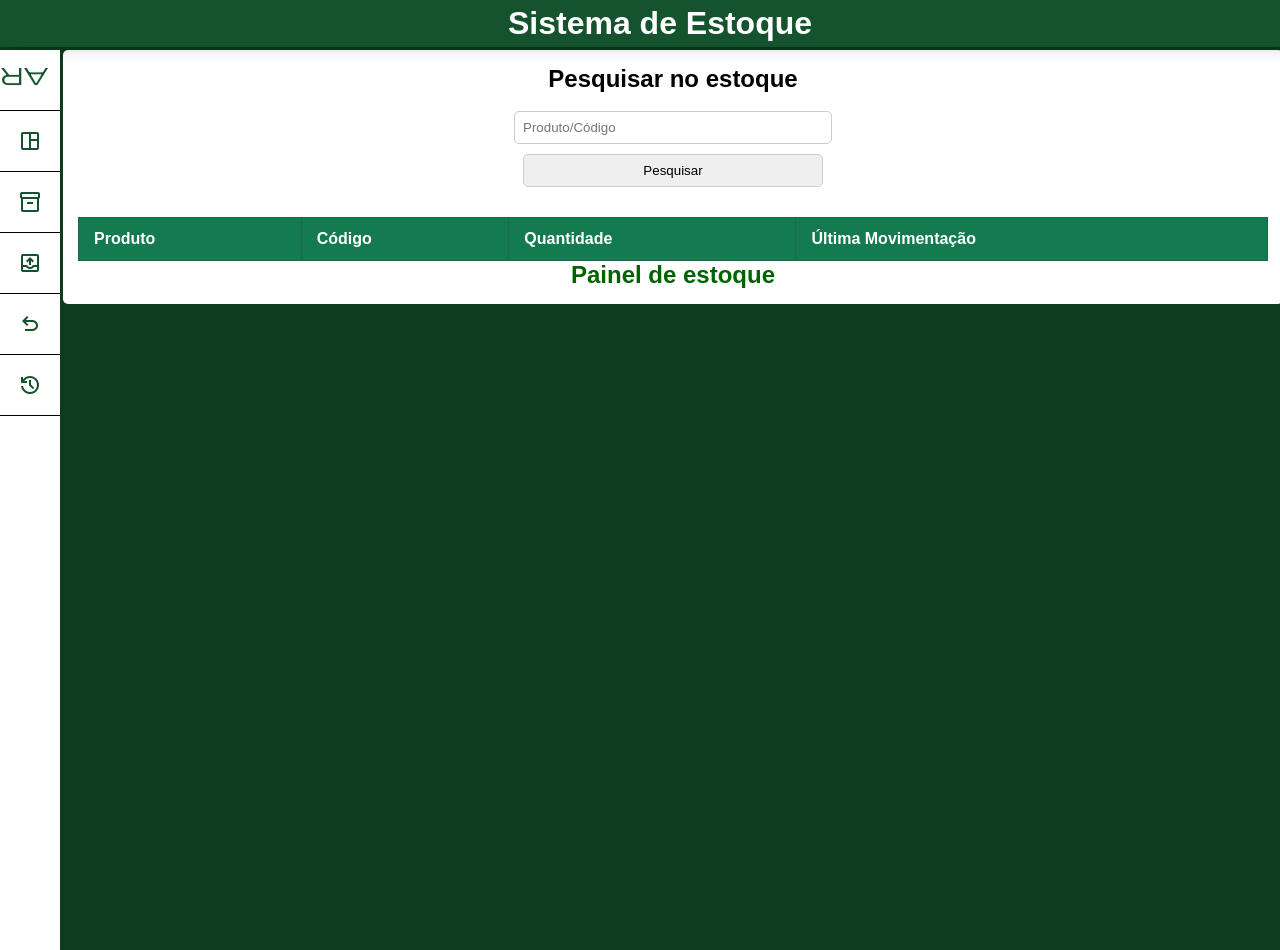
==== index.html @ cf514e80 "Criando js, função de entrada de produtos e criação da tabela" ====
<!DOCTYPE html>
<html lang="pt-br">

<head>
    <meta charset="UTF-8">
    <meta name="viewport" content="width=device-width, initial-scale=1.0">
    <title>Gerenciamento de estoque</title>
    <link rel="stylesheet" href="style.css">
    <link rel="stylesheet" href="media-queries.css">
    <link href="https://fonts.googleapis.com/css2?family=Material+Symbols+Outlined" rel="stylesheet" />
</head>

<body>
    <header>
        <div id="header">
            <h1>Sistema de Estoque</h1>
        </div>

        <nav>
            <!-- Abre o menu -->
            <div class="conteiner oculto">
                <div id="menu" class="menu btn">
                    <span class="material-symbols-outlined arrow">
                        arrow_menu_close
                    </span>
                </div>
                <!-- dashboard -->
                <div id="openDashboard" class="menu">
                    <div class="icon">
                        <span class="material-symbols-outlined">
                            space_dashboard
                        </span>
                    </div>
                    <div class="txt">Dashboard</div>
                </div>

                <!-- Entrada -->
                <div id="addItem" class="menu">
                    <div class="icon">
                        <span class="material-symbols-outlined">
                            inventory_2
                        </span>
                    </div>
                    <div class="txt">Entrada</div>
                </div>
                <!-- Saída -->
                <div id="removeItem" class="menu">
                    <div class="icon">
                        <span class="material-symbols-outlined">
                            outbox
                        </span>
                    </div>
                    <div class="txt">Saída</div>
                </div>
                <!-- Devolução -->
                <div id="returnItem" class="menu">
                    <div class="icon">
                        <span class="material-symbols-outlined">
                            undo
                        </span>
                    </div>
                    <div class="txt">Devolução</div>
                </div>
                <!-- History-->
                <div id="openHistory" class="menu">
                    <div class="icon">
                        <span class="material-symbols-outlined">
                            history
                        </span>
                    </div>
                    <div class="txt">Historico</div>
                </div>

            </div>
        </nav>
    </header>
    <main>
        <section id="dashboard" class="abas">

            <div id="pesquisar-estoque">
                <h2>Pesquisar no estoque</h2>
                <br>
                <input type="text" placeholder="Produto/Código">
            </div>

            <div id="button-pesquisar-estoque">
                <input type="button" value="Pesquisar">
            </div>

            <table id="produtosEstoque">
                <thead>
                    <tr>
                        <th>Produto</th>
                        <th>Código</th>
                        <th>Quantidade</th>
                        <th>Última Movimentação</th>
                    </tr>
                </thead>
                <tbody id="dadosTabela">

                </tbody>
            </table>

            <form action="" method="post">
                <h2>Painel de estoque</h2>
            </form>

        </section>
        <!-- Aba entrada -->
        <section id="entrada" class="abas">
            <form id="form-entrada" action="" method="post">
                <h2>Entrada no Estoque</h2>
                <br>
                <p>
                    <label for="responsavel"> <span class="material-symbols-outlined">
                            person
                        </span></label>
                    <input placeholder="Responsável" class="inputs" id="responsavel-entrada" type="text" required>
                </p>

                <p>

                    <label for="item-nome"><span class="material-symbols-outlined">
                            box
                        </span></label>
                    <input placeholder="Produto" class="inputs" id="produto-entrada" type="text" required>
                </p>

                <p>
                    <label for="item-nome"><span class="material-symbols-outlined">
                            barcode
                        </span></label>
                    <input placeholder="Código" class="inputs" id="codigo-entrada" type="text" required>

                </p>

                <p>
                    <label for="funcionario-cargo"><span class="material-symbols-outlined">
                            badge
                        </span></label>
                    <input placeholder="Cargo do Funcionário" class="inputs" id="cargo-entrada" type="text" required>
                </p>

                <p>

                    <label for="item-quantidade"> <span class="material-symbols-outlined">
                            inventory
                        </span></label>
                    <input placeholder="Quantidade do produto" class="inputs" id="quantidade-entrada" type="number"
                        required>
                </p>

                <p>
                    <label for="item-data"> <span class="material-symbols-outlined">
                            calendar_today
                        </span></label>
                    <input placeholder="Data da operação" class="inputs" id="data-entrada" type="date" required>
                </p>

                <p>
                    <label for="item-hora"> <span class="material-symbols-outlined">
                            schedule
                        </span></label>
                    <input placeholder="Hora da operação" class="inputs" id="hora-entrada" type="time" required>
                </p>

                <p><input id="submit-entrada" type="button" value="Registrar Entrada" onclick="rgEntrada()"></p>
            </form>
        </section>
        <!-- Aba saída -->
        <section id="saida" class="abas">
            <form action="" method="post">
                <h2>Saída do Estoque</h2>
                <br>
                <p>
                    <label for="responsavel"> <span class="material-symbols-outlined">
                            person
                        </span></label>
                    <input placeholder="Responsável" class="inputs" id="responsavel-saida" type="text" required>
                </p>

                <p>

                    <label for="item-nome"><span class="material-symbols-outlined">
                            box
                        </span></label>
                    <input placeholder="Produto" class="inputs" id="item-nome-saida" type="text" required>
                </p>

                <p>
                    <label for="item-nome"><span class="material-symbols-outlined">
                            barcode
                        </span></label>
                    <input placeholder="Código" class="inputs" id="codigo-saida" type="text" required>

                </p>

                <p>
                    <label for="funcionario-cargo"><span class="material-symbols-outlined">
                            badge
                        </span></label>
                    <input placeholder="Cargo do Funcionário" class="inputs" id="funcionario-cargo-saida" type="text"
                        required>
                </p>

                <p>

                    <label for="item-quantidade"> <span class="material-symbols-outlined">
                            inventory
                        </span></label>
                    <input placeholder="Quantidade do produto" class="inputs" id="item-quantidade-saida" type="number"
                        required>
                </p>

                <p>
                    <label for="item-data"> <span class="material-symbols-outlined">
                            calendar_today
                        </span></label>
                    <input placeholder="Data da operação" class="inputs" id="item-data-saida" type="date" required>
                </p>

                <p>
                    <label for="item-hora"> <span class="material-symbols-outlined">
                            schedule
                        </span></label>
                    <input placeholder="Hora da operação" class="inputs" id="item-hora-saida" type="time" required>
                </p>

                <p><input id="submit-saida" type="submit" value="Registrar Saída"></p>
            </form>
        </section>

        <!-- Aba Devolução -->
        <section id="devolucao" class="abas">
            <form action="" method="post">
                <h2>Devolução ao Estoque</h2>
                <br>
                <p>
                    <label for="responsavel"> <span class="material-symbols-outlined">
                            person
                        </span></label>
                    <input placeholder="Responsável" class="inputs" id="responsavel-devolucao" type="text" required>
                </p>

                <p>

                    <label for="item-nome"><span class="material-symbols-outlined">
                            box
                        </span></label>
                    <input placeholder="Produto" class="inputs" id="item-nome-devolucao" type="text" required>
                </p>

                <p>
                    <label for="item-nome"><span class="material-symbols-outlined">
                            barcode
                        </span></label>
                    <input placeholder="Código" class="inputs" id="codigo-devolucao" type="text" required>

                </p>

                <p>
                    <label for="funcionario-cargo"><span class="material-symbols-outlined">
                            badge
                        </span></label>
                    <input placeholder="Cargo do Funcionário" class="inputs" id="funcionario-cargo-devolucao"
                        type="text" required>
                </p>

                <p>

                    <label for="item-quantidade"> <span class="material-symbols-outlined">
                            inventory
                        </span></label>
                    <input placeholder="Quantidade do produto" class="inputs" id="item-quantidade-devolucao"
                        type="number" required>
                </p>

                <p>
                    <label for="item-data"> <span class="material-symbols-outlined">
                            calendar_today
                        </span></label>
                    <input placeholder="Data da operação" class="inputs" id="item-data-devolucao" type="date" required>
                </p>

                <p>
                    <label for="item-hora"> <span class="material-symbols-outlined">
                            schedule
                        </span></label>
                    <input placeholder="Hora da operação" class="inputs" id="item-hora-devolucao" type="time" required>
                </p>

                <p><input id="submit-devolucao" type="submit" value="Registrar Devolução"></p>
            </form>
        </section>

        <section id="history" class="abas">
            <form action="" method="post">
                <h2>Historico de movimentação</h2>
            </form>
        </section>
    </main>

    <script src="script.js"></script>
</body>

</html>
---- style.css ----
@charset "UTF-8";

* {
    margin: 0px;
    padding: 0px;
    font-family: Arial, Helvetica, sans-serif;
}

body {
    background-color: #0C3B1E;
    height: 100vh;
}

header {
    display: inline;
}

header #header {
    background-color: #14532D;
    width: 100vw;
    padding: 5px;
    box-shadow: 3px 0px 15px rgba(0, 0, 0, 0.226);
    display: inline-block;
    position: fixed;
    top: 0px;
    text-align: center;
}

header div h1 {
    padding-left: 30px;
    color: white;
    display: inline-block;

}

nav .conteiner {
    width: 250px;
    height: 100%;
    background-color: white;
    transition: .3s;
    position: fixed;
}

nav .btn {
    display: flex;
    justify-content: flex-end;
}

nav #menu {
    display: none;
}

nav .btn span {
    padding: 0 12px;
}

nav .menu {
    height: 60px;
    border-bottom: .5px solid #000;
    color: #14532D;
    display: flex;
    align-items: center;
    cursor: pointer;
}

nav .menu:hover {
    background-color: rgb(180, 180, 180);
    transition: .5s;
}

nav .material-symbols-outlined:hover {
    padding-left: 3px;
}

nav .txt {
    flex: 5;
    padding-left: 20px;
    color: #14532D;
    transition: .3s;
}

nav .icon {
    flex: 1;
    min-width: 60px;
    max-width: 60px;
    display: flex;
    justify-content: center;
    align-items: center;
}

nav .oculto {
    width: 60px;
}

nav .oculto .txt {
    display: none;
}

nav .oculto .btn span {
    transform: rotate(180deg);
}

nav a {
    text-decoration: none;
}

header .material-symbols-outlined {
    cursor: pointer;
    color: #14532D;
    background-color: white;
    border-radius: 5px;
    padding: 5px;
    transition: .3s;
}

header .material-symbols-outlined:hover {
    color: #14532D;
    background-color: rgb(184, 183, 183);
}

main {
    /*Conteúdo principal*/
    margin-top: 50px;
    margin-left: 63px;
    width: calc(100vw - 90px);
    padding: 15px;
    transition: .3s;
    background-color: white;
    border-radius: 5px;
    text-align: center;
}



main span.material-symbols-outlined {
    transform: translateY(7px);

    border-radius: 5px;
}

.abas form h2 {
    color: rgb(0, 99, 0);
}

/*Padronização das caixas de input*/

input,
select {
    padding: 8px;
    border-radius: 5px;
    border: 1px solid #ccc;
    width: 80%;
    max-width: 300px;
    margin-bottom: 10px;
}

select {
    width: 86%;
}


#submit-principal {
    /*Botão Confirmar*/
    background-color: #0a2b17;
    color: white;
    border: none;
    padding: 10px 15px;
    border-radius: 5px;
    cursor: pointer;
    width: 200px;
}

#submit-principal:hover {
    background-color: #208046;
    box-shadow: 0px 0px 10px #31cc6f;
}

/*Disposição das abas*/
#dashboard {
    display: block;
}

#dashboard table {
    width: 100%;
    border-collapse: collapse;
    background-color: rgb(196, 194, 194);
    margin-top: 20px;
}

#dashboard th,
td {
    padding: 12px 15px;
    border: 1px solid #1c6a45;
    text-align: left;
}

#dashboard th {
    background-color: #147a50;
    color: #fff;
}

#dashboard tr:nth-child(even) {
    background-color: white;
}

#dashboard tr:hover {
    background-color: #427761;
}

#entrada {
    display: none;
}

#saida {
    display: none;
}

#devolucao {
    display: none;
}

#history {
    display: none;
}
---- media-queries.css ----
@charset "UTF-8";

/* Todas as demais medias */

/*

Typical Device Breakpoints
Pequenas Telas: até 600px
Celular: de 600px até 768px
Tablet: 768px até 992px
Desktop: 992px até 1200px
Grandes telas: acima de 1200px

*/

/*Versão para Tablet */
@media screen and (min-width:768px) {

    header nav #menu {
        display: flex;
    }

}
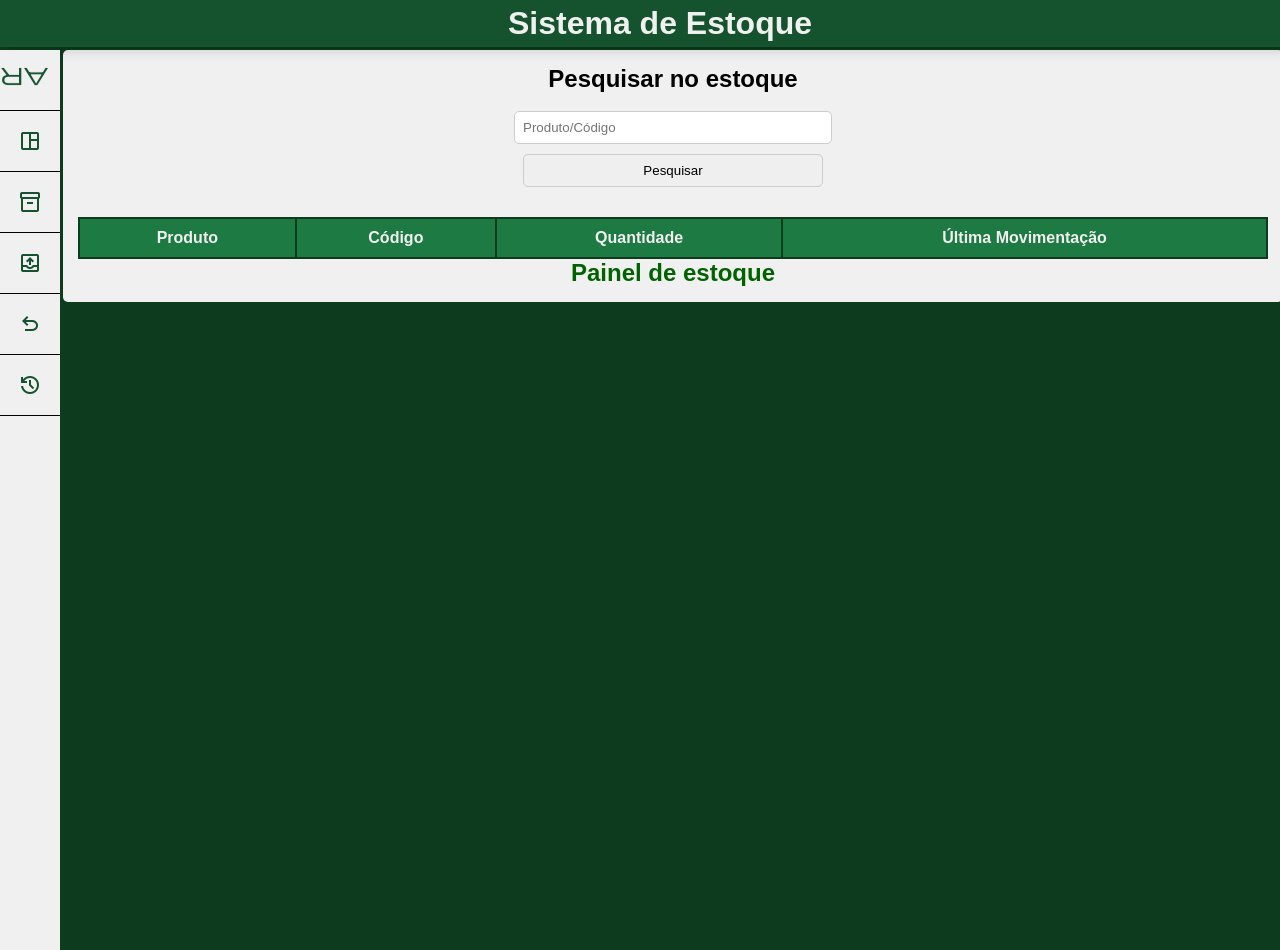
==== commit a404107a: "pequenas alterações" ====
--- a/index.html
+++ b/index.html
@@ -87,7 +87,7 @@
                 <input type="button" value="Pesquisar">
             </div>
 
-            <table id="produtosEstoque">
+            <table id="produtosEstoque" class="tabelas">
                 <thead>
                     <tr>
                         <th>Produto</th>
@@ -294,9 +294,22 @@
         </section>
 
         <section id="history" class="abas">
-            <form action="" method="post">
-                <h2>Historico de movimentação</h2>
-            </form>
+            <table class="tabelas">
+                <thead>
+                    <tr>
+                        <th>Data</th>
+                        <th>Hora</th>
+                        <th>Responsável</th>
+                        <th>Produto</th>
+                        <th>Código</th>
+                        <th>Quantidade</th>
+                        <th>Tipo de Operação</th>
+                    </tr>
+                </thead>
+                <tbody id="historicoDados">
+                    <!-- Os dados do histórico serão inseridos aqui dinamicamente -->
+                </tbody>
+            </table>
         </section>
     </main>
 
--- a/style.css
+++ b/style.css
@@ -4,10 +4,18 @@
     margin: 0px;
     padding: 0px;
     font-family: Arial, Helvetica, sans-serif;
-}
+    /*Paleta de cores*/
+    --base: #0C3B1E;
+    --dark: #14532D;
+    --med: #1e7a43;
+    --lev: #31c26b;
+    --light: #F0F0F0;
+
+}
+
 
 body {
-    background-color: #0C3B1E;
+    background-color: var(--base);
     height: 100vh;
 }
 
@@ -16,7 +24,7 @@
 }
 
 header #header {
-    background-color: #14532D;
+    background-color: var(--dark);
     width: 100vw;
     padding: 5px;
     box-shadow: 3px 0px 15px rgba(0, 0, 0, 0.226);
@@ -28,7 +36,7 @@
 
 header div h1 {
     padding-left: 30px;
-    color: white;
+    color: var(--light);
     display: inline-block;
 
 }
@@ -36,7 +44,7 @@
 nav .conteiner {
     width: 250px;
     height: 100%;
-    background-color: white;
+    background-color: var(--light);
     transition: .3s;
     position: fixed;
 }
@@ -57,7 +65,7 @@
 nav .menu {
     height: 60px;
     border-bottom: .5px solid #000;
-    color: #14532D;
+    color: var(--dark);
     display: flex;
     align-items: center;
     cursor: pointer;
@@ -75,7 +83,7 @@
 nav .txt {
     flex: 5;
     padding-left: 20px;
-    color: #14532D;
+    color: var(--dark);
     transition: .3s;
 }
 
@@ -106,15 +114,15 @@
 
 header .material-symbols-outlined {
     cursor: pointer;
-    color: #14532D;
-    background-color: white;
+    color: var(--dark);
+    background-color: var(--light);
     border-radius: 5px;
     padding: 5px;
     transition: .3s;
 }
 
 header .material-symbols-outlined:hover {
-    color: #14532D;
+    color: var(--dark);
     background-color: rgb(184, 183, 183);
 }
 
@@ -125,7 +133,7 @@
     width: calc(100vw - 90px);
     padding: 15px;
     transition: .3s;
-    background-color: white;
+    background-color: var(--light);
     border-radius: 5px;
     text-align: center;
 }
@@ -161,8 +169,8 @@
 
 #submit-principal {
     /*Botão Confirmar*/
-    background-color: #0a2b17;
-    color: white;
+    background-color: black;
+    color: var(--light);
     border: none;
     padding: 10px 15px;
     border-radius: 5px;
@@ -171,7 +179,7 @@
 }
 
 #submit-principal:hover {
-    background-color: #208046;
+    background-color: #09f065;
     box-shadow: 0px 0px 10px #31cc6f;
 }
 
@@ -180,31 +188,26 @@
     display: block;
 }
 
-#dashboard table {
+.tabelas {
     width: 100%;
+    color: black;
+    margin-top: 20px;
+    border: 2px solid var(--base);
     border-collapse: collapse;
-    background-color: rgb(196, 194, 194);
-    margin-top: 20px;
-}
-
-#dashboard th,
-td {
-    padding: 12px 15px;
-    border: 1px solid #1c6a45;
-    text-align: left;
-}
-
-#dashboard th {
-    background-color: #147a50;
-    color: #fff;
-}
-
-#dashboard tr:nth-child(even) {
-    background-color: white;
-}
-
-#dashboard tr:hover {
-    background-color: #427761;
+}
+
+.tabelas th {
+    background-color: var(--med);
+    padding: 10px;
+    border-right: 2px solid var(--base);
+    color: var(--light);
+}
+
+.tabelas td {
+    border-right: 2px solid var(--base);
+    border-bottom: 2px solid var(--base);
+    background-color: var(--light);
+    padding: 10px;
 }
 
 #entrada {
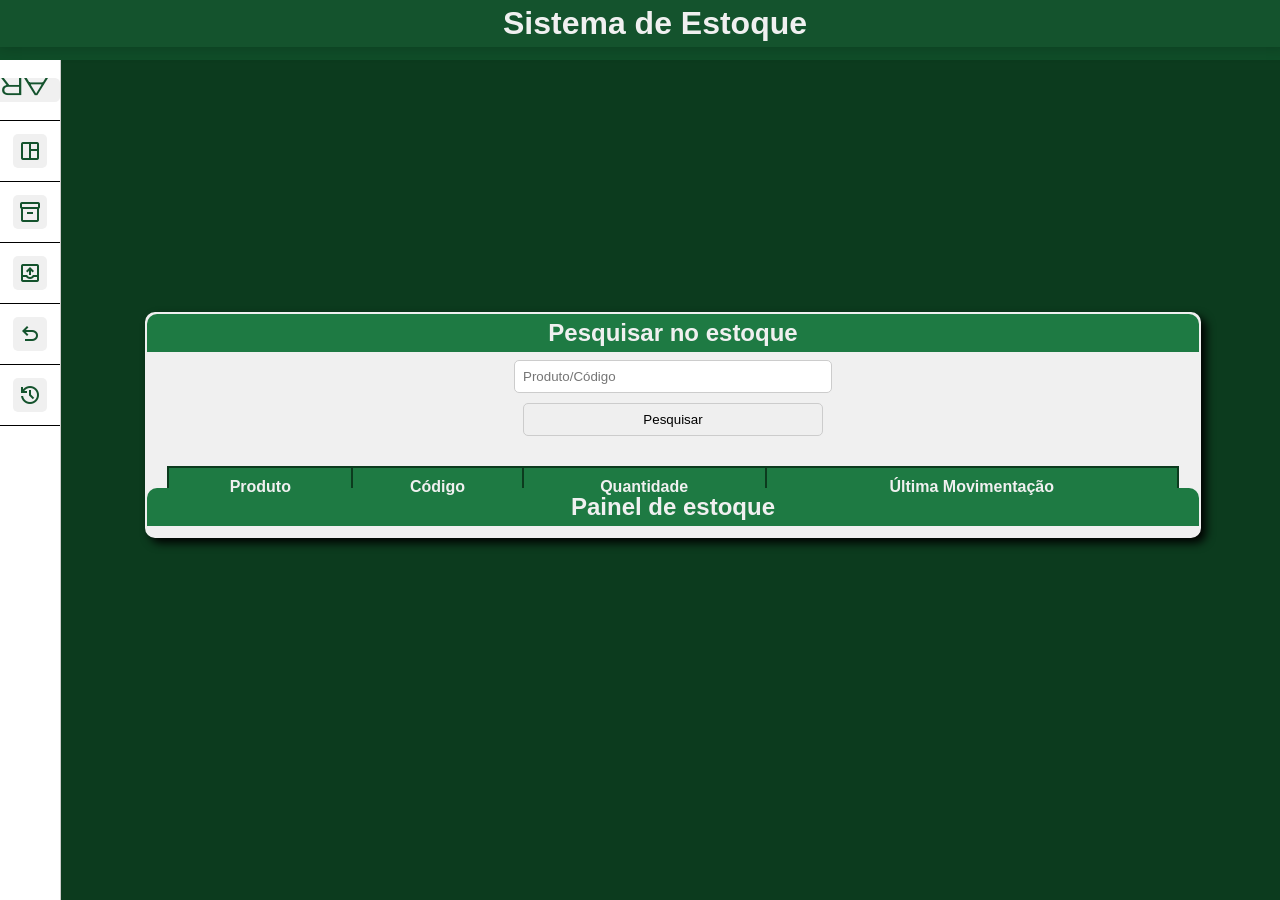
==== commit 8236e7a6: "melhorando design" ====
--- a/index.html
+++ b/index.html
@@ -164,7 +164,8 @@
                     <input placeholder="Hora da operação" class="inputs" id="hora-entrada" type="time" required>
                 </p>
 
-                <p><input id="submit-entrada" type="button" value="Registrar Entrada" onclick="rgEntrada()"></p>
+                <p><input class="button" id="submit-entrada" type="button" value="Registrar Entrada"
+                        onclick="rgEntrada()"></p>
             </form>
         </section>
         <!-- Aba saída -->
@@ -226,7 +227,7 @@
                     <input placeholder="Hora da operação" class="inputs" id="item-hora-saida" type="time" required>
                 </p>
 
-                <p><input id="submit-saida" type="submit" value="Registrar Saída"></p>
+                <p><input class="button" id="submit-saida" type="submit" value="Registrar Saída"></p>
             </form>
         </section>
 
@@ -289,7 +290,7 @@
                     <input placeholder="Hora da operação" class="inputs" id="item-hora-devolucao" type="time" required>
                 </p>
 
-                <p><input id="submit-devolucao" type="submit" value="Registrar Devolução"></p>
+                <p><input class="button" id="submit-devolucao" type="submit" value="Registrar Devolução"></p>
             </form>
         </section>
 
--- a/style.css
+++ b/style.css
@@ -13,14 +13,29 @@
 
 }
 
+html {
+    overflow-y: hidden;
+    height: 100vh;
+}
 
 body {
+    overflow-y: hidden;
+    height: 100vh;
     background-color: var(--base);
-    height: 100vh;
 }
 
 header {
     display: inline;
+    position: fixed;
+    top: 0;
+    left: 0;
+    width: 100%;
+    height: 60px;
+    background-color: #0f4d28;
+    color: white;
+    display: flex;
+    align-items: center;
+    justify-content: center;
 }
 
 header #header {
@@ -47,6 +62,15 @@
     background-color: var(--light);
     transition: .3s;
     position: fixed;
+    position: fixed;
+    top: 60px;
+    /* abaixo do header */
+    left: 0;
+    width: 60px;
+    height: calc(100vh - 60px);
+    background-color: white;
+    border-right: 1px solid #ccc;
+    z-index: 500;
 }
 
 nav .btn {
@@ -128,14 +152,35 @@
 
 main {
     /*Conteúdo principal*/
+    display: flex;
+    justify-content: center;
+    align-items: center;
+    height: 80vh;
     margin-top: 50px;
     margin-left: 63px;
     width: calc(100vw - 90px);
     padding: 15px;
     transition: .3s;
-    background-color: var(--light);
     border-radius: 5px;
     text-align: center;
+}
+
+main .abas {
+    background-color: var(--light);
+    padding: 20px;
+    border-radius: 10px;
+    border: 2px solid var(--light);
+    box-shadow: 5px 5px 10px rgb(0, 0, 0);
+    width: 85%;
+}
+
+main .abas h2 {
+    border-radius: 10px 10px 0px 0px;
+    padding: 5px;
+    margin: -20px;
+    margin-bottom: -10px;
+    background-color: var(--med);
+    color: var(--light);
 }
 
 
@@ -146,9 +191,6 @@
     border-radius: 5px;
 }
 
-.abas form h2 {
-    color: rgb(0, 99, 0);
-}
 
 /*Padronização das caixas de input*/
 
@@ -166,21 +208,18 @@
     width: 86%;
 }
 
-
-#submit-principal {
-    /*Botão Confirmar*/
-    background-color: black;
+form .button {
+    background-color: var(--med);
     color: var(--light);
     border: none;
-    padding: 10px 15px;
+    padding: 10px 20px;
     border-radius: 5px;
     cursor: pointer;
-    width: 200px;
-}
-
-#submit-principal:hover {
-    background-color: #09f065;
-    box-shadow: 0px 0px 10px #31cc6f;
+    transition: background-color 0.3s ease;
+}
+
+form .button:hover {
+    background-color: var(--lev);
 }
 
 /*Disposição das abas*/
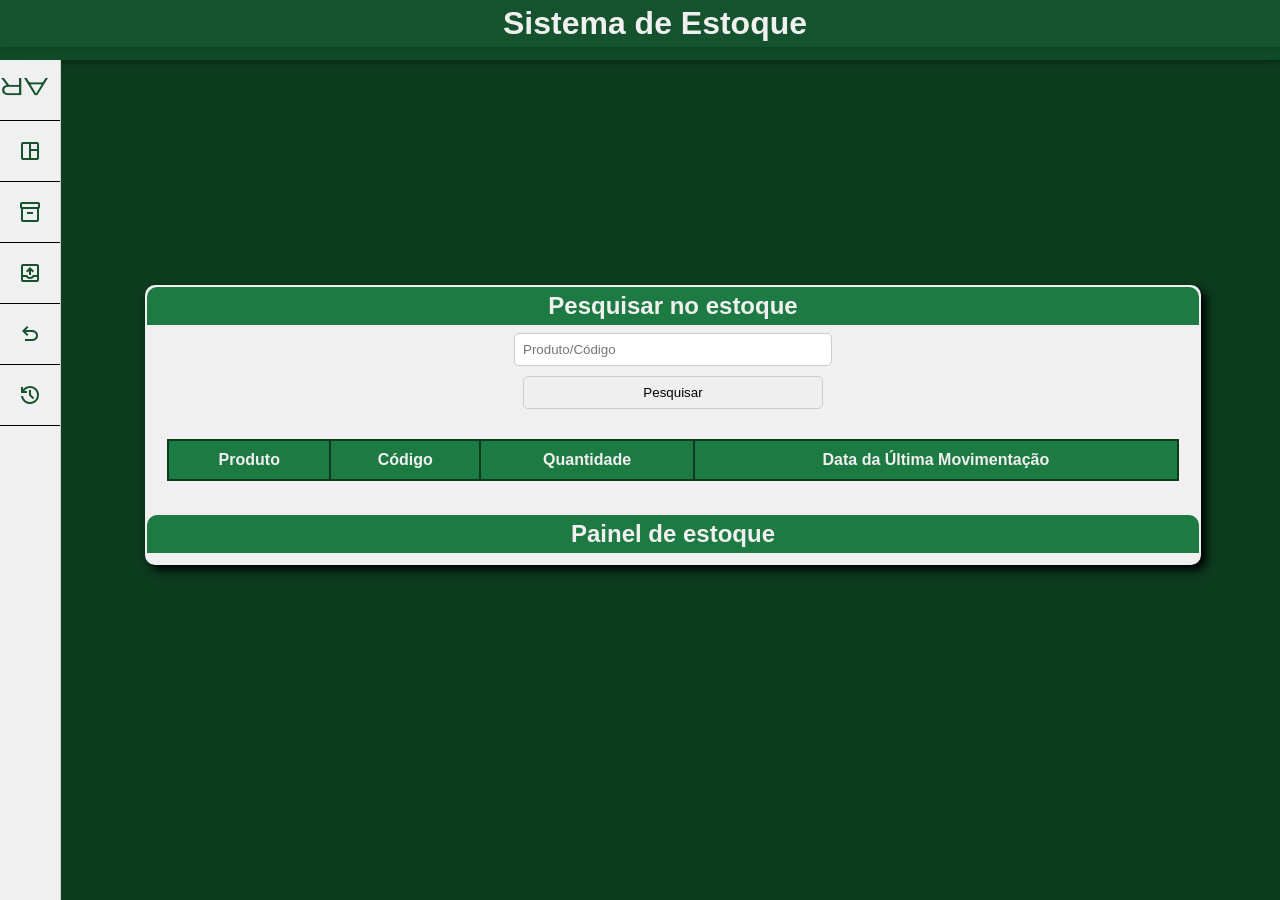
==== commit 29ed63a0: "Programando sistema" ====
--- a/index.html
+++ b/index.html
@@ -93,13 +93,17 @@
                         <th>Produto</th>
                         <th>Código</th>
                         <th>Quantidade</th>
-                        <th>Última Movimentação</th>
+                        <th>Data da Última Movimentação</th>
                     </tr>
                 </thead>
                 <tbody id="dadosTabela">
 
                 </tbody>
             </table>
+            <br>
+            <br>
+            <br>
+
 
             <form action="" method="post">
                 <h2>Painel de estoque</h2>
@@ -301,6 +305,7 @@
                         <th>Data</th>
                         <th>Hora</th>
                         <th>Responsável</th>
+                        <th>Cargo</th>
                         <th>Produto</th>
                         <th>Código</th>
                         <th>Quantidade</th>
--- a/style.css
+++ b/style.css
@@ -26,6 +26,7 @@
 
 header {
     display: inline;
+    /**/
     position: fixed;
     top: 0;
     left: 0;
@@ -36,6 +37,8 @@
     display: flex;
     align-items: center;
     justify-content: center;
+    z-index: 1000;
+    box-shadow: 0 2px 5px rgba(0, 0, 0, 0.3);
 }
 
 header #header {
@@ -57,11 +60,6 @@
 }
 
 nav .conteiner {
-    width: 250px;
-    height: 100%;
-    background-color: var(--light);
-    transition: .3s;
-    position: fixed;
     position: fixed;
     top: 60px;
     /* abaixo do header */
@@ -71,6 +69,12 @@
     background-color: white;
     border-right: 1px solid #ccc;
     z-index: 500;
+    /**/
+    width: 250px;
+    height: 100%;
+    background-color: var(--light);
+    transition: .3s;
+    position: fixed;
 }
 
 nav .btn {
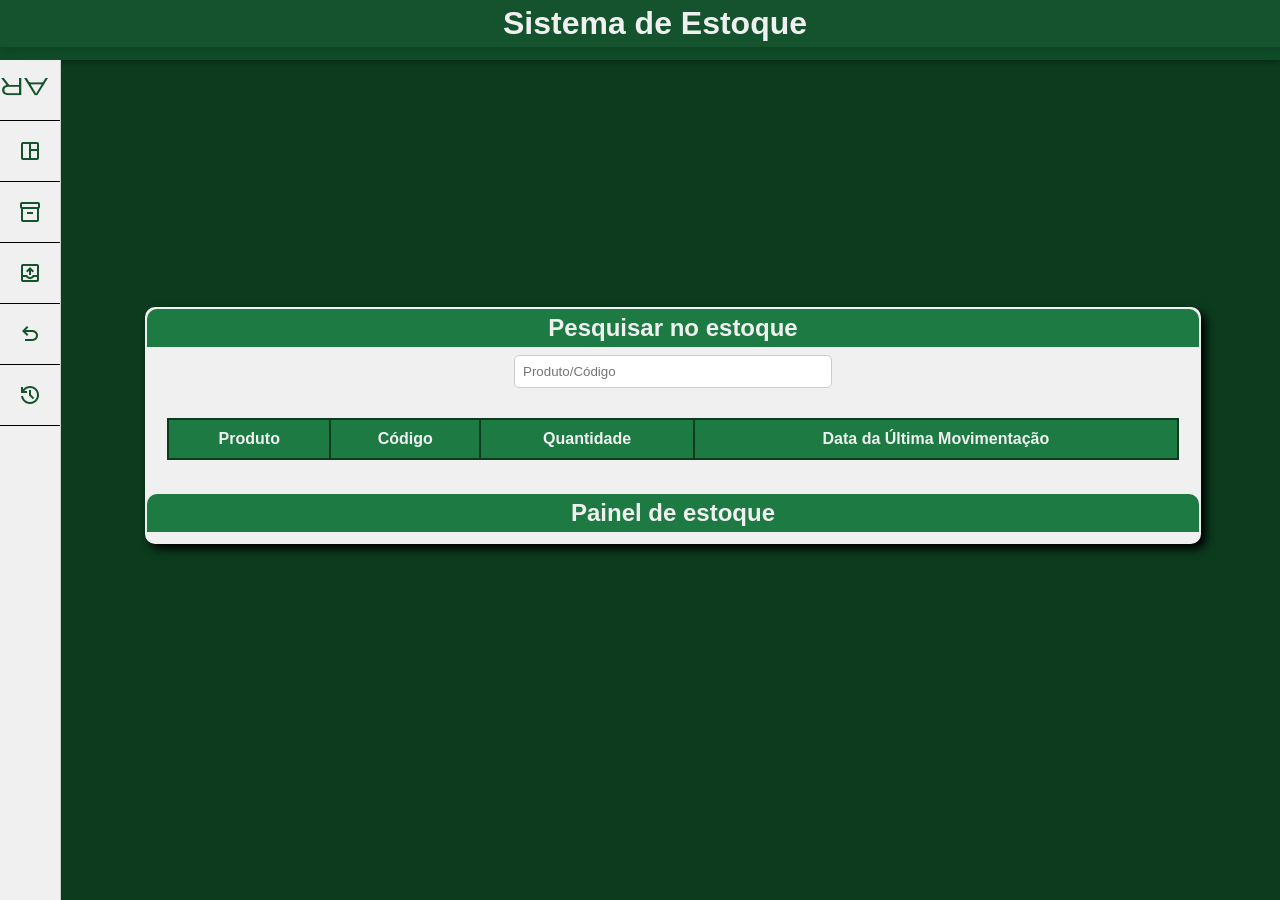
==== commit 947dfa6b: "adicionando pesquisa no estoque" ====
--- a/index.html
+++ b/index.html
@@ -80,11 +80,7 @@
             <div id="pesquisar-estoque">
                 <h2>Pesquisar no estoque</h2>
                 <br>
-                <input type="text" placeholder="Produto/Código">
-            </div>
-
-            <div id="button-pesquisar-estoque">
-                <input type="button" value="Pesquisar">
+                <input type="text" id="campoPesquisa" placeholder="Produto/Código" onkeyup="filtrarTabela()">
             </div>
 
             <table id="produtosEstoque" class="tabelas">
@@ -116,7 +112,7 @@
                 <h2>Entrada no Estoque</h2>
                 <br>
                 <p>
-                    <label for="responsavel"> <span class="material-symbols-outlined">
+                    <label for="responsavel-entrada"> <span class="material-symbols-outlined">
                             person
                         </span></label>
                     <input placeholder="Responsável" class="inputs" id="responsavel-entrada" type="text" required>
@@ -124,22 +120,22 @@
 
                 <p>
 
-                    <label for="item-nome"><span class="material-symbols-outlined">
+                    <label for="produto-entrada"><span class="material-symbols-outlined">
                             box
                         </span></label>
                     <input placeholder="Produto" class="inputs" id="produto-entrada" type="text" required>
                 </p>
 
                 <p>
-                    <label for="item-nome"><span class="material-symbols-outlined">
+                    <label for="codigo-entrada"><span class="material-symbols-outlined">
                             barcode
                         </span></label>
-                    <input placeholder="Código" class="inputs" id="codigo-entrada" type="text" required>
-
-                </p>
-
-                <p>
-                    <label for="funcionario-cargo"><span class="material-symbols-outlined">
+                    <input placeholder="Código" class="inputs" id="codigo-entrada" type="number" required>
+
+                </p>
+
+                <p>
+                    <label for="cargo-entrada"><span class="material-symbols-outlined">
                             badge
                         </span></label>
                     <input placeholder="Cargo do Funcionário" class="inputs" id="cargo-entrada" type="text" required>
@@ -147,7 +143,7 @@
 
                 <p>
 
-                    <label for="item-quantidade"> <span class="material-symbols-outlined">
+                    <label for="quantidade-entrada"> <span class="material-symbols-outlined">
                             inventory
                         </span></label>
                     <input placeholder="Quantidade do produto" class="inputs" id="quantidade-entrada" type="number"
@@ -155,14 +151,14 @@
                 </p>
 
                 <p>
-                    <label for="item-data"> <span class="material-symbols-outlined">
+                    <label for="data-entrada"> <span class="material-symbols-outlined">
                             calendar_today
                         </span></label>
                     <input placeholder="Data da operação" class="inputs" id="data-entrada" type="date" required>
                 </p>
 
                 <p>
-                    <label for="item-hora"> <span class="material-symbols-outlined">
+                    <label for="hora-entrada"> <span class="material-symbols-outlined">
                             schedule
                         </span></label>
                     <input placeholder="Hora da operação" class="inputs" id="hora-entrada" type="time" required>
@@ -174,11 +170,11 @@
         </section>
         <!-- Aba saída -->
         <section id="saida" class="abas">
-            <form action="" method="post">
+            <form id="form-saida" action="" method="post">
                 <h2>Saída do Estoque</h2>
                 <br>
                 <p>
-                    <label for="responsavel"> <span class="material-symbols-outlined">
+                    <label for="responsavel-saida"> <span class="material-symbols-outlined">
                             person
                         </span></label>
                     <input placeholder="Responsável" class="inputs" id="responsavel-saida" type="text" required>
@@ -186,14 +182,14 @@
 
                 <p>
 
-                    <label for="item-nome"><span class="material-symbols-outlined">
+                    <label for="produto-saida"><span class="material-symbols-outlined">
                             box
                         </span></label>
-                    <input placeholder="Produto" class="inputs" id="item-nome-saida" type="text" required>
-                </p>
-
-                <p>
-                    <label for="item-nome"><span class="material-symbols-outlined">
+                    <input placeholder="Produto" class="inputs" id="produto-saida" type="text" required>
+                </p>
+
+                <p>
+                    <label for="codigo-saida"><span class="material-symbols-outlined">
                             barcode
                         </span></label>
                     <input placeholder="Código" class="inputs" id="codigo-saida" type="text" required>
@@ -201,37 +197,37 @@
                 </p>
 
                 <p>
-                    <label for="funcionario-cargo"><span class="material-symbols-outlined">
+                    <label for="cargo-saida"><span class="material-symbols-outlined">
                             badge
                         </span></label>
-                    <input placeholder="Cargo do Funcionário" class="inputs" id="funcionario-cargo-saida" type="text"
+                    <input placeholder="Cargo do Funcionário" class="inputs" id="cargo-saida" type="text" required>
+                </p>
+
+                <p>
+
+                    <label for="quantidade-saida"> <span class="material-symbols-outlined">
+                            inventory
+                        </span></label>
+                    <input placeholder="Quantidade do produto" class="inputs" id="quantidade-saida" type="number"
                         required>
                 </p>
 
                 <p>
-
-                    <label for="item-quantidade"> <span class="material-symbols-outlined">
-                            inventory
-                        </span></label>
-                    <input placeholder="Quantidade do produto" class="inputs" id="item-quantidade-saida" type="number"
-                        required>
-                </p>
-
-                <p>
-                    <label for="item-data"> <span class="material-symbols-outlined">
+                    <label for="data-saida"> <span class="material-symbols-outlined">
                             calendar_today
                         </span></label>
-                    <input placeholder="Data da operação" class="inputs" id="item-data-saida" type="date" required>
-                </p>
-
-                <p>
-                    <label for="item-hora"> <span class="material-symbols-outlined">
+                    <input placeholder="Data da operação" class="inputs" id="data-saida" type="date" required>
+                </p>
+
+                <p>
+                    <label for="hora-saida"> <span class="material-symbols-outlined">
                             schedule
                         </span></label>
-                    <input placeholder="Hora da operação" class="inputs" id="item-hora-saida" type="time" required>
-                </p>
-
-                <p><input class="button" id="submit-saida" type="submit" value="Registrar Saída"></p>
+                    <input placeholder="Hora da operação" class="inputs" id="hora-saida" type="time" required>
+                </p>
+
+                <p><input onclick="rgSaida()" class="button" id="submit-saida" type="button" value="Registrar Saída">
+                </p>
             </form>
         </section>
 
@@ -241,7 +237,7 @@
                 <h2>Devolução ao Estoque</h2>
                 <br>
                 <p>
-                    <label for="responsavel"> <span class="material-symbols-outlined">
+                    <label for="responsavel-devolucao"> <span class="material-symbols-outlined">
                             person
                         </span></label>
                     <input placeholder="Responsável" class="inputs" id="responsavel-devolucao" type="text" required>
@@ -249,14 +245,14 @@
 
                 <p>
 
-                    <label for="item-nome"><span class="material-symbols-outlined">
+                    <label for="item-nome-devolucao"><span class="material-symbols-outlined">
                             box
                         </span></label>
                     <input placeholder="Produto" class="inputs" id="item-nome-devolucao" type="text" required>
                 </p>
 
                 <p>
-                    <label for="item-nome"><span class="material-symbols-outlined">
+                    <label for="codigo-devolucao"><span class="material-symbols-outlined">
                             barcode
                         </span></label>
                     <input placeholder="Código" class="inputs" id="codigo-devolucao" type="text" required>
@@ -264,7 +260,7 @@
                 </p>
 
                 <p>
-                    <label for="funcionario-cargo"><span class="material-symbols-outlined">
+                    <label for="funcionario-cargo-devolucao"><span class="material-symbols-outlined">
                             badge
                         </span></label>
                     <input placeholder="Cargo do Funcionário" class="inputs" id="funcionario-cargo-devolucao"
@@ -273,7 +269,7 @@
 
                 <p>
 
-                    <label for="item-quantidade"> <span class="material-symbols-outlined">
+                    <label for="item-quantidade-devolucao"> <span class="material-symbols-outlined">
                             inventory
                         </span></label>
                     <input placeholder="Quantidade do produto" class="inputs" id="item-quantidade-devolucao"
@@ -281,20 +277,20 @@
                 </p>
 
                 <p>
-                    <label for="item-data"> <span class="material-symbols-outlined">
+                    <label for="item-data-devolucao"> <span class="material-symbols-outlined">
                             calendar_today
                         </span></label>
                     <input placeholder="Data da operação" class="inputs" id="item-data-devolucao" type="date" required>
                 </p>
 
                 <p>
-                    <label for="item-hora"> <span class="material-symbols-outlined">
+                    <label for="item-hora-devolucao"> <span class="material-symbols-outlined">
                             schedule
                         </span></label>
                     <input placeholder="Hora da operação" class="inputs" id="item-hora-devolucao" type="time" required>
                 </p>
 
-                <p><input class="button" id="submit-devolucao" type="submit" value="Registrar Devolução"></p>
+                <p><input class="button" id="submit-devolucao" type="button" value="Registrar Devolução"></p>
             </form>
         </section>
 
--- a/style.css
+++ b/style.css
@@ -267,4 +267,9 @@
 
 #history {
     display: none;
+}
+
+.linha-destaque {
+    background-color: #cce5ff !important;
+    font-weight: bold;
 }
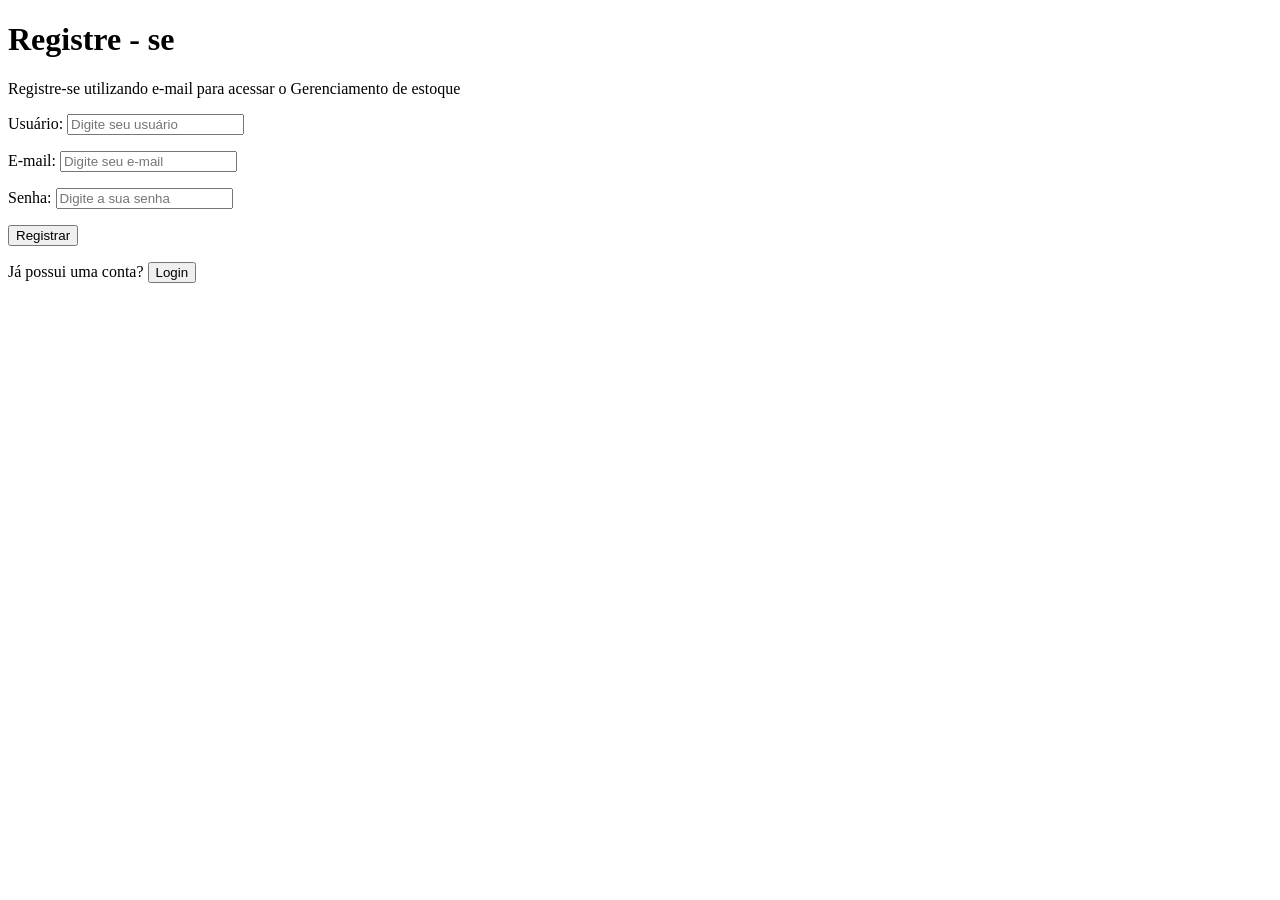
==== commit f389bbfc: "Criando tela de login" ====
--- a/index.html
+++ b/index.html
@@ -4,318 +4,35 @@
 <head>
     <meta charset="UTF-8">
     <meta name="viewport" content="width=device-width, initial-scale=1.0">
-    <title>Gerenciamento de estoque</title>
-    <link rel="stylesheet" href="style.css">
-    <link rel="stylesheet" href="media-queries.css">
-    <link href="https://fonts.googleapis.com/css2?family=Material+Symbols+Outlined" rel="stylesheet" />
+    <title>Sistema de estoque</title>
 </head>
 
 <body>
-    <header>
-        <div id="header">
-            <h1>Sistema de Estoque</h1>
-        </div>
+    <div id="container">
+        <div>
+            <h1>Registre - se</h1>
+            <p>Registre-se utilizando e-mail para acessar o Gerenciamento de estoque</p>
+            <form action="" method="post">
 
-        <nav>
-            <!-- Abre o menu -->
-            <div class="conteiner oculto">
-                <div id="menu" class="menu btn">
-                    <span class="material-symbols-outlined arrow">
-                        arrow_menu_close
-                    </span>
-                </div>
-                <!-- dashboard -->
-                <div id="openDashboard" class="menu">
-                    <div class="icon">
-                        <span class="material-symbols-outlined">
-                            space_dashboard
-                        </span>
-                    </div>
-                    <div class="txt">Dashboard</div>
-                </div>
-
-                <!-- Entrada -->
-                <div id="addItem" class="menu">
-                    <div class="icon">
-                        <span class="material-symbols-outlined">
-                            inventory_2
-                        </span>
-                    </div>
-                    <div class="txt">Entrada</div>
-                </div>
-                <!-- Saída -->
-                <div id="removeItem" class="menu">
-                    <div class="icon">
-                        <span class="material-symbols-outlined">
-                            outbox
-                        </span>
-                    </div>
-                    <div class="txt">Saída</div>
-                </div>
-                <!-- Devolução -->
-                <div id="returnItem" class="menu">
-                    <div class="icon">
-                        <span class="material-symbols-outlined">
-                            undo
-                        </span>
-                    </div>
-                    <div class="txt">Devolução</div>
-                </div>
-                <!-- History-->
-                <div id="openHistory" class="menu">
-                    <div class="icon">
-                        <span class="material-symbols-outlined">
-                            history
-                        </span>
-                    </div>
-                    <div class="txt">Historico</div>
-                </div>
-
-            </div>
-        </nav>
-    </header>
-    <main>
-        <section id="dashboard" class="abas">
-
-            <div id="pesquisar-estoque">
-                <h2>Pesquisar no estoque</h2>
-                <br>
-                <input type="text" id="campoPesquisa" placeholder="Produto/Código" onkeyup="filtrarTabela()">
-            </div>
-
-            <table id="produtosEstoque" class="tabelas">
-                <thead>
-                    <tr>
-                        <th>Produto</th>
-                        <th>Código</th>
-                        <th>Quantidade</th>
-                        <th>Data da Última Movimentação</th>
-                    </tr>
-                </thead>
-                <tbody id="dadosTabela">
-
-                </tbody>
-            </table>
-            <br>
-            <br>
-            <br>
-
-
-            <form action="" method="post">
-                <h2>Painel de estoque</h2>
-            </form>
-
-        </section>
-        <!-- Aba entrada -->
-        <section id="entrada" class="abas">
-            <form id="form-entrada" action="" method="post">
-                <h2>Entrada no Estoque</h2>
-                <br>
                 <p>
-                    <label for="responsavel-entrada"> <span class="material-symbols-outlined">
-                            person
-                        </span></label>
-                    <input placeholder="Responsável" class="inputs" id="responsavel-entrada" type="text" required>
+                    <label for="username">Usuário: <input type="text" name="usuario" placeholder="Digite seu usuário"
+                            required></label>
                 </p>
 
                 <p>
-
-                    <label for="produto-entrada"><span class="material-symbols-outlined">
-                            box
-                        </span></label>
-                    <input placeholder="Produto" class="inputs" id="produto-entrada" type="text" required>
+                    <label for="email">E-mail: <input type="email" name="email" required
+                            placeholder="Digite seu e-mail"></label>
                 </p>
 
-                <p>
-                    <label for="codigo-entrada"><span class="material-symbols-outlined">
-                            barcode
-                        </span></label>
-                    <input placeholder="Código" class="inputs" id="codigo-entrada" type="number" required>
+                <p><label for="senha">Senha: <input type="password" name="senha" placeholder="Digite a sua senha"></label></p>
 
-                </p>
+                <p><input type="button" value="Registrar" onclick="registrarUsuario()"></p>
 
-                <p>
-                    <label for="cargo-entrada"><span class="material-symbols-outlined">
-                            badge
-                        </span></label>
-                    <input placeholder="Cargo do Funcionário" class="inputs" id="cargo-entrada" type="text" required>
-                </p>
+                <p>Já possui uma conta? <input type="button" value="Login" onclick="loginUsuario()"></p>
+            </form>
+        </div>
 
-                <p>
-
-                    <label for="quantidade-entrada"> <span class="material-symbols-outlined">
-                            inventory
-                        </span></label>
-                    <input placeholder="Quantidade do produto" class="inputs" id="quantidade-entrada" type="number"
-                        required>
-                </p>
-
-                <p>
-                    <label for="data-entrada"> <span class="material-symbols-outlined">
-                            calendar_today
-                        </span></label>
-                    <input placeholder="Data da operação" class="inputs" id="data-entrada" type="date" required>
-                </p>
-
-                <p>
-                    <label for="hora-entrada"> <span class="material-symbols-outlined">
-                            schedule
-                        </span></label>
-                    <input placeholder="Hora da operação" class="inputs" id="hora-entrada" type="time" required>
-                </p>
-
-                <p><input class="button" id="submit-entrada" type="button" value="Registrar Entrada"
-                        onclick="rgEntrada()"></p>
-            </form>
-        </section>
-        <!-- Aba saída -->
-        <section id="saida" class="abas">
-            <form id="form-saida" action="" method="post">
-                <h2>Saída do Estoque</h2>
-                <br>
-                <p>
-                    <label for="responsavel-saida"> <span class="material-symbols-outlined">
-                            person
-                        </span></label>
-                    <input placeholder="Responsável" class="inputs" id="responsavel-saida" type="text" required>
-                </p>
-
-                <p>
-
-                    <label for="produto-saida"><span class="material-symbols-outlined">
-                            box
-                        </span></label>
-                    <input placeholder="Produto" class="inputs" id="produto-saida" type="text" required>
-                </p>
-
-                <p>
-                    <label for="codigo-saida"><span class="material-symbols-outlined">
-                            barcode
-                        </span></label>
-                    <input placeholder="Código" class="inputs" id="codigo-saida" type="text" required>
-
-                </p>
-
-                <p>
-                    <label for="cargo-saida"><span class="material-symbols-outlined">
-                            badge
-                        </span></label>
-                    <input placeholder="Cargo do Funcionário" class="inputs" id="cargo-saida" type="text" required>
-                </p>
-
-                <p>
-
-                    <label for="quantidade-saida"> <span class="material-symbols-outlined">
-                            inventory
-                        </span></label>
-                    <input placeholder="Quantidade do produto" class="inputs" id="quantidade-saida" type="number"
-                        required>
-                </p>
-
-                <p>
-                    <label for="data-saida"> <span class="material-symbols-outlined">
-                            calendar_today
-                        </span></label>
-                    <input placeholder="Data da operação" class="inputs" id="data-saida" type="date" required>
-                </p>
-
-                <p>
-                    <label for="hora-saida"> <span class="material-symbols-outlined">
-                            schedule
-                        </span></label>
-                    <input placeholder="Hora da operação" class="inputs" id="hora-saida" type="time" required>
-                </p>
-
-                <p><input onclick="rgSaida()" class="button" id="submit-saida" type="button" value="Registrar Saída">
-                </p>
-            </form>
-        </section>
-
-        <!-- Aba Devolução -->
-        <section id="devolucao" class="abas">
-            <form action="" method="post">
-                <h2>Devolução ao Estoque</h2>
-                <br>
-                <p>
-                    <label for="responsavel-devolucao"> <span class="material-symbols-outlined">
-                            person
-                        </span></label>
-                    <input placeholder="Responsável" class="inputs" id="responsavel-devolucao" type="text" required>
-                </p>
-
-                <p>
-
-                    <label for="item-nome-devolucao"><span class="material-symbols-outlined">
-                            box
-                        </span></label>
-                    <input placeholder="Produto" class="inputs" id="item-nome-devolucao" type="text" required>
-                </p>
-
-                <p>
-                    <label for="codigo-devolucao"><span class="material-symbols-outlined">
-                            barcode
-                        </span></label>
-                    <input placeholder="Código" class="inputs" id="codigo-devolucao" type="text" required>
-
-                </p>
-
-                <p>
-                    <label for="funcionario-cargo-devolucao"><span class="material-symbols-outlined">
-                            badge
-                        </span></label>
-                    <input placeholder="Cargo do Funcionário" class="inputs" id="funcionario-cargo-devolucao"
-                        type="text" required>
-                </p>
-
-                <p>
-
-                    <label for="item-quantidade-devolucao"> <span class="material-symbols-outlined">
-                            inventory
-                        </span></label>
-                    <input placeholder="Quantidade do produto" class="inputs" id="item-quantidade-devolucao"
-                        type="number" required>
-                </p>
-
-                <p>
-                    <label for="item-data-devolucao"> <span class="material-symbols-outlined">
-                            calendar_today
-                        </span></label>
-                    <input placeholder="Data da operação" class="inputs" id="item-data-devolucao" type="date" required>
-                </p>
-
-                <p>
-                    <label for="item-hora-devolucao"> <span class="material-symbols-outlined">
-                            schedule
-                        </span></label>
-                    <input placeholder="Hora da operação" class="inputs" id="item-hora-devolucao" type="time" required>
-                </p>
-
-                <p><input class="button" id="submit-devolucao" type="button" value="Registrar Devolução"></p>
-            </form>
-        </section>
-
-        <section id="history" class="abas">
-            <table class="tabelas">
-                <thead>
-                    <tr>
-                        <th>Data</th>
-                        <th>Hora</th>
-                        <th>Responsável</th>
-                        <th>Cargo</th>
-                        <th>Produto</th>
-                        <th>Código</th>
-                        <th>Quantidade</th>
-                        <th>Tipo de Operação</th>
-                    </tr>
-                </thead>
-                <tbody id="historicoDados">
-                    <!-- Os dados do histórico serão inseridos aqui dinamicamente -->
-                </tbody>
-            </table>
-        </section>
-    </main>
-
-    <script src="script.js"></script>
+    </div>
 </body>
 
 </html>
